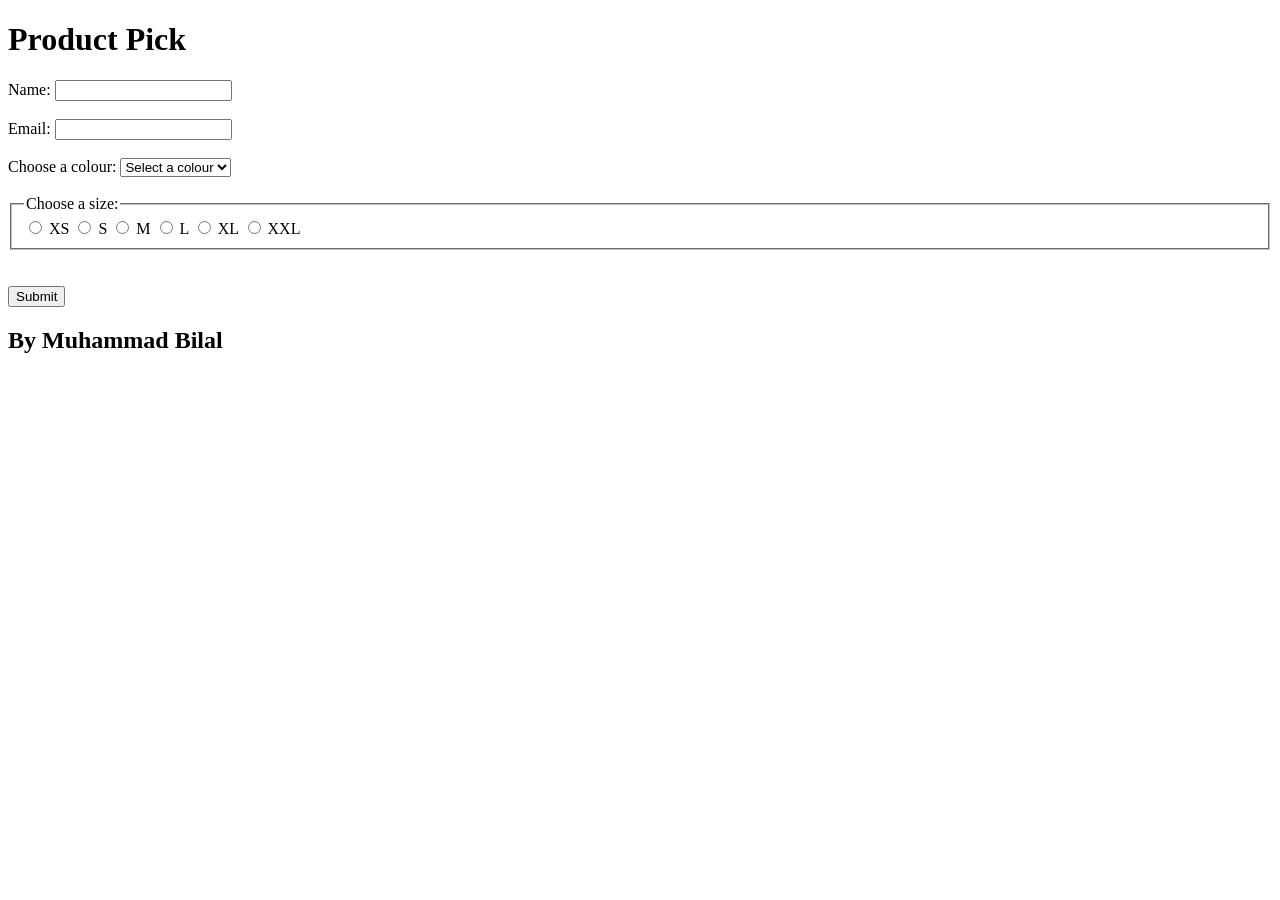
==== Form-Controls/index.html @ 0d38be84 "form-control html completed" ====
<!DOCTYPE html>
<html lang="en">
  <head>
    <meta charset="utf-8" />
    <meta http-equiv="X-UA-Compatible" content="IE=edge" />
    <title>My form exercise</title>
    <meta name="description" content="" />
    <meta name="viewport" content="width=device-width, initial-scale=1" />
  </head>
  <body>
    <header>
      <h1>Product Pick</h1>
    </header>
    <main>
      <form>
        
        <!-- What is the customer's name? I must collect this data, and validate it. But what is a valid name? I must decide something. -->
      
        <label for="name">Name:</label>
        <input type="text" id="name" name="name" minlength="2" required>

        <br><br>

        <!-- What is the customer's email? I must make sure the email is valid. Email addresses have a consistent pattern. -->
        <label for="email">Email:</label>
        <input type="email" id="email" name="email" required>

        <br><br>

        <!-- What colour should this t-shirt be? I must give 3 options. How will I make sure they don't pick other colours? -->

        <label for="colour">Choose a colour:</label>
        <select id="colour" name="colour" required>
            <option value="" selected disabled>Select a colour</option>
            <option value="red">Red</option>
            <option value="blue">Blue</option>
            <option value="black">Black</option>
        </select>

        <br><br>

        <!-- What size does the customer want? I must give the following 6 options: XS, S, M, L, XL, XXL  -->

        <fieldset>
            <legend>Choose a size:</legend>

            <input type="radio" id="xs" name="size" value="XS" required>
            <label for="xs">XS</label>

            <input type="radio" id="s" name="size" value="S">
            <label for="s">S</label>

            <input type="radio" id="m" name="size" value="M">
            <label for="m">M</label>

            <input type="radio" id="l" name="size" value="L">
            <label for="l">L</label>

            <input type="radio" id="xl" name="size" value="XL">
            <label for="xl">XL</label>

            <input type="radio" id="xxl" name="size" value="XXL">
            <label for="xxl">XXL</label>
        </fieldset>

        <br><br>

        <button type="submit">Submit</button>
    </form>
     
    </main>

    <footer>
      <h2>By Muhammad Bilal</h2>
    </footer>

  </body>
</html>
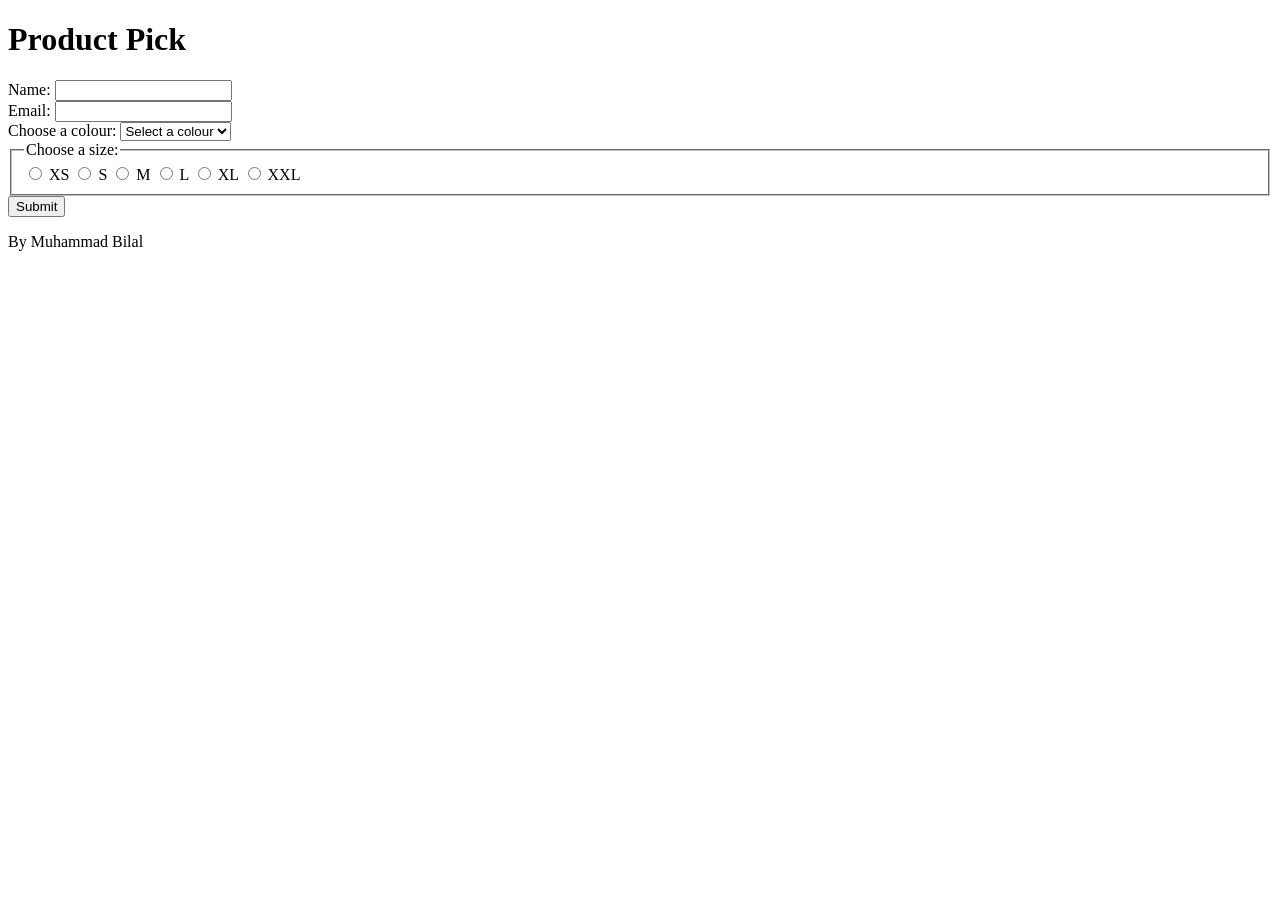
==== commit 0b0ef9c7: "Fix feedback from pull request review" ====
--- a/Form-Controls/index.html
+++ b/Form-Controls/index.html
@@ -13,66 +13,49 @@
     </header>
     <main>
       <form>
-        
         <!-- What is the customer's name? I must collect this data, and validate it. But what is a valid name? I must decide something. -->
-      
-        <label for="name">Name:</label>
-        <input type="text" id="name" name="name" minlength="2" required>
-
-        <br><br>
-
+        <div>
+          <label for="name">Name:</label>
+          <input type="text" id="name" name="name" minlength="2" required>
+        </div> 
         <!-- What is the customer's email? I must make sure the email is valid. Email addresses have a consistent pattern. -->
-        <label for="email">Email:</label>
-        <input type="email" id="email" name="email" required>
-
-        <br><br>
-
+        <div>
+          <label for="email">Email:</label>
+          <input type="email" id="email" name="email" required>
+        </div>  
         <!-- What colour should this t-shirt be? I must give 3 options. How will I make sure they don't pick other colours? -->
-
-        <label for="colour">Choose a colour:</label>
-        <select id="colour" name="colour" required>
-            <option value="" selected disabled>Select a colour</option>
-            <option value="red">Red</option>
-            <option value="blue">Blue</option>
-            <option value="black">Black</option>
-        </select>
-
-        <br><br>
-
+        <div>
+          <label for="colour">Choose a colour:</label>
+          <select id="colour" name="colour" required>
+              <option value="" selected disabled>Select a colour</option>
+              <option value="red">Red</option>
+              <option value="blue">Blue</option>
+              <option value="black">Black</option>
+          </select>
+        </div>
         <!-- What size does the customer want? I must give the following 6 options: XS, S, M, L, XL, XXL  -->
-
-        <fieldset>
+        <div>
+          <fieldset>
             <legend>Choose a size:</legend>
-
             <input type="radio" id="xs" name="size" value="XS" required>
             <label for="xs">XS</label>
-
             <input type="radio" id="s" name="size" value="S">
             <label for="s">S</label>
-
             <input type="radio" id="m" name="size" value="M">
             <label for="m">M</label>
-
             <input type="radio" id="l" name="size" value="L">
             <label for="l">L</label>
-
             <input type="radio" id="xl" name="size" value="XL">
             <label for="xl">XL</label>
-
             <input type="radio" id="xxl" name="size" value="XXL">
             <label for="xxl">XXL</label>
-        </fieldset>
-
-        <br><br>
-
+          </fieldset>
+        </div>
         <button type="submit">Submit</button>
-    </form>
-     
+      </form>
     </main>
-
     <footer>
-      <h2>By Muhammad Bilal</h2>
+      <p>By Muhammad Bilal</p>
     </footer>
-
   </body>
 </html>
